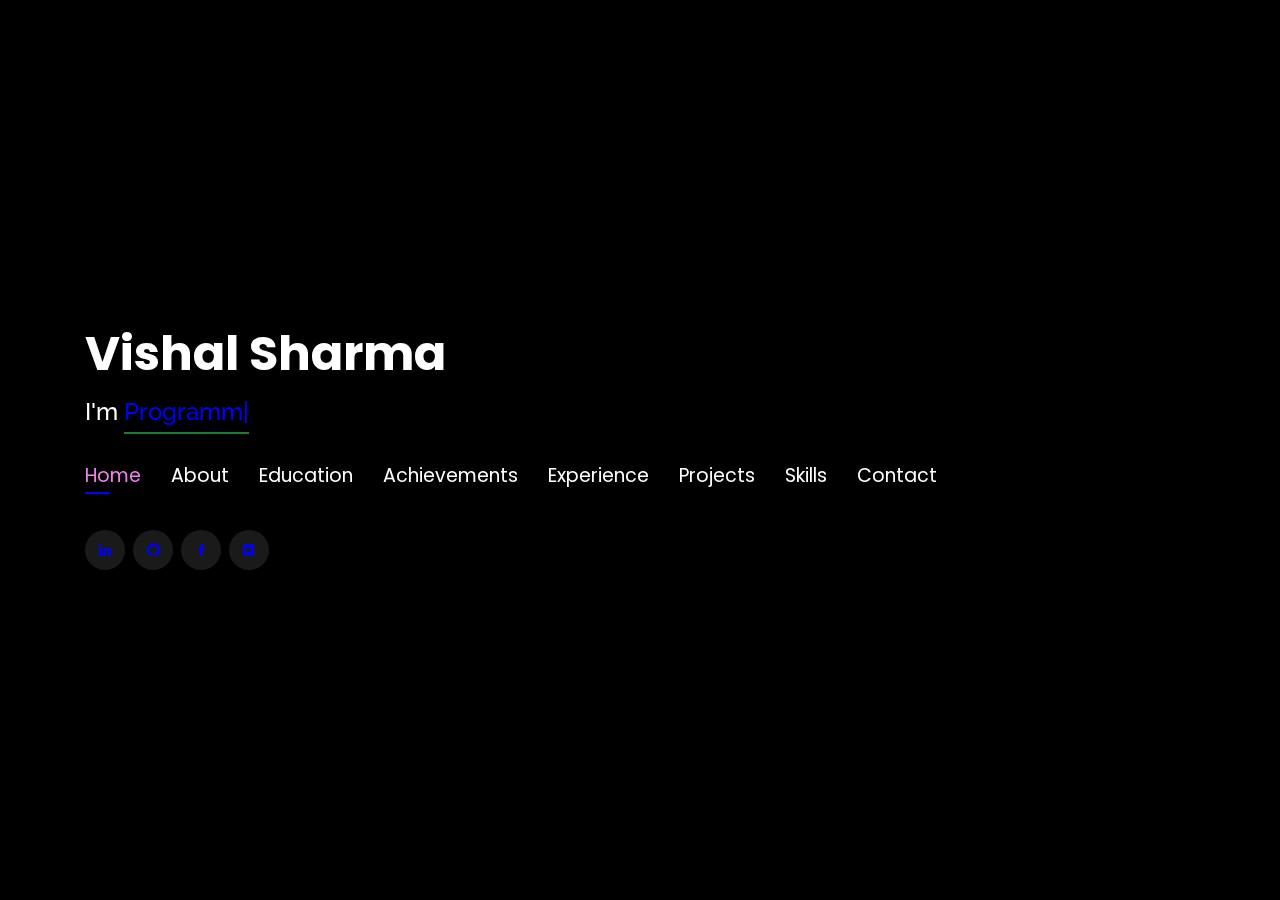
==== index.html @ e49ede66 "added personality checker section" ====
<!DOCTYPE html>
<html lang="en">
<head>
  <link rel="icon" type="image/png" href="assets/img/favicon.ico"/>
  <meta charset="utf-8">
  <meta content="width=device-width, initial-scale=1.0" name="viewport">

  <title>Home - Vishal Sharma</title>
  <meta content="" name="descriptison">
  <meta content="" name="keywords">

  <!-- Google Fonts -->
  <link href="https://fonts.googleapis.com/css?family=Open+Sans:300,300i,400,400i,600,600i,700,700i|Raleway:300,300i,400,400i,500,500i,600,600i,700,700i|Poppins:300,300i,400,400i,500,500i,600,600i,700,700i" rel="stylesheet">

  <!-- Vendor CSS Files -->
  <link href="assets/vendor/bootstrap/css/bootstrap.min.css" rel="stylesheet">
  <link href="assets/vendor/icofont/icofont.min.css" rel="stylesheet">
  <link href="assets/vendor/remixicon/remixicon.css" rel="stylesheet">
  <link href="assets/vendor/owl.carousel/assets/owl.carousel.min.css" rel="stylesheet">
  <link href="assets/vendor/boxicons/css/boxicons.min.css" rel="stylesheet">
  <link href="assets/vendor/venobox/venobox.css" rel="stylesheet">

  <!-- Template Main CSS File -->
  <link href="assets/css/style.css" rel="stylesheet">

</head>

<body>

<!-------Header section starts here--------------->  
  <header id="header" class="header-tops">
    <div class="container">
        <h1><a href="index.html">Vishal Sharma</a></h1>
        <h2 style="color:#fff">I'm <span class="typing" style="color:blue"></span></h2>
<!-----------nav-menu ends starts here----------->      
      <nav class="nav-menu d-none d-lg-block">
        <ul>
          <li class="active"><a href="#header"> <span>Home</span></a></li>
          <li><a href="#about"><span>About</span></a></li>
          <li><a href="#education"><span>Education</span></a></li>
          <li><a href="#achievements"><span>Achievements</span></a></li>
          <li><a href="#experience"> <span>Experience</span></a></li>
          <li><a href="#portfolio"> <span>Projects</span></a></li>
          <li><a href="#skills"> <span>Skills</span></a></li>
          <li><a href="#contacts"> <span>Contact</span></a></li>
        </ul>
      </nav>
<!-----------nav-menu ends here----------->

<!------------ social link section starts here----------->
    <div class="social-links">
        <a href="https://www.linkedin.com/in/vishalkr-sharma/" title="linkedin" target="_blank" class="linkedin"><i class="bx bxl-linkedin"></i></a>
        <a href="https://github.com/mrvishalsharma" title="github"  target="_blank" class="github"><i class="bx bxl-github"></i></a>
        <a href="https://www.facebook.com/people/Prince-Sharma/100049597718549/" title="facebook" target="_blank" class="facebook"><i class="bx bxl-facebook"></i></a>
        <a href="https://discord.com/channels/@me" title="discord" target="_blank" class="discord"><i class="bx bxl-discord"></i></a>    
    </div>
<!------------ social link section ends here----------->    
    </div>
  </header>
<!-------Header section ends here--------------->


<!-------------------About Section Starts here--------------->
  <section id="about" class="about">
    <div class="about-me container">

      <div class="section-title">
        <h2>About</h2>
      </div>

      <div class="row">
        <div class="col-lg-4" data-aos="fade-right">
          <img src="assets/img/profile.png" class="img-fluid" alt="">
        </div>
        <div class="col-lg-8 pt-4 pt-lg-0 content" data-aos="fade-left">
          <p>I am a hardworking and ambitious individual with a great passion for the software development and web development. I am currently in my second year of studying BCA at MAKAUT University. I have excellent communication skills, enabling me to effectively communicate with a wide range of people. I am seeing a part-time position in the industry in which I can put into practice my knowledge and experience, ultimately benefiting the operations of the organisation that I work for.
            I am a passionate individual who thrives to build and apply algorithms to solve real-world industry problems.
          </p>
          <div class="row">
            <div class="col-lg-6">
              <ul>
                <li><i class="icofont-rounded-right"></i> <strong>Birthday:</strong> 26 Feburary 2000</li>
                <li><i class="icofont-rounded-right"></i> <strong>Phone:</strong>+91 8910733983</li>
              </ul>
            </div>
            <div class="col-lg-6">
              <ul>
                <li><i class="icofont-rounded-right"></i> <strong>City:</strong> WestBengal, Howrah</li>
                <li><i class="icofont-rounded-right"></i> <strong>Email:</strong> mrvishalsharma8@gmail.com</li>
              </ul>
            </div>
          </div>
        </div>
      </div>
    </div>
<!-----------------about section ends here -------------->

<!-------------Interests section starts here--------->
    <div class="interests container">

      <div class="section-title">
        <h2>Interests</h2>
      </div>

      <div class="row">
        <div class="col-lg-3 col-md-4">
          <div class="icon-box">
            <i class="ri-global-line" style="color: #ffbb2c;"></i>
            <h3>Software Development</h3>
          </div>
        </div>
        <div class="col-lg-3 col-md-4 mt-4 mt-md-0">
          <div class="icon-box">
            <i class="ri-file-list-3-line" style="color: #5578ff;"></i>
            <h3>Algorithm Design</h3>
          </div>
        </div>
        <div class="col-lg-3 col-md-4 mt-4 mt-md-0">
          <div class="icon-box">
            <i class="ri-bar-chart-box-line" style="color: #e80368;"></i>
            <h3>Data Visualization</h3>
          </div>
        </div>
        <div class="col-lg-3 col-md-4 mt-4 mt-lg-0">
          <div class="icon-box">
            <i class="ri-code-s-slash-fill" style="color: #1c7d32;"></i>
            <h3>Web Development</h3>
          </div>
        </div>
      </div>

    </div>
<!-----Interests section ends here------------->
  </section>
  <!-- End About Section -->



  <!-- ======= Education Section ======= -->
  <section id="education" class="services">
    <div class="container">
      <div class="section-title">
        <h2>Education</h2>
      </div>
      <div class="row">
        <div class="col-lg-12" data-aos="fade-up" style="display: inline-block;">


            <div class="col-md-4 mt-4 mt-md-0 icon-box" data-aos="fade-up" data-aos-delay="100" style="padding:0px 0px;padding-bottom: 5px;display: inline-block;">
              <img src="assets/img/education/college1.png" class="img-fluid" alt="">
              <p style="text-align:left;color:#fff;padding: 5px 10px;"><em>Bachelo's in Computer Application</em></p>
              <h5 style="text-align:left;padding: 0px 10px;">September 2020 - Present</h5>
              <h6 style="text-align:left;color:#fff;padding: 0px 10px;">Relevant Coursework</h6>
              <ul style="text-align:left;color:#fff;">
                <li>DataStructure and Algorithm</li>
                <li>Web Development</li>
                <li>Opearting System</li>
              </ul>
            </div>
            <div class="col-md-4 mt-4 mt-md-0 icon-box" data-aos="fade-up" data-aos-delay="100" style="padding:0px 0px;padding-bottom: 5px;display: inline-block;">
              <img src="assets/img/education/school.png" class="img-fluid" alt="">
              <p style="text-align:left;color:#fff;padding: 5px 10px;"><em>Higher Secondary in Computer Science</em></p>
              <h5 style="text-align:left;padding: 0px 10px;">May 2018 - May 2019</h5>
              <h6 style="text-align:left;color:#fff;padding: 0px 10px;">Relevant Coursework</h6>
              <ul style="text-align:left;color:#fff;">
                <li>Computer Science</li>
                <li>Mathematics</li>
                <li>English</li>
              </ul>
            </div>
          </div>
        </div>
      </div>
    <div class="portfolio">
    <div class="container">
      <div class="section-title">
        <h2>Online Certification</h2>
      </div>

      <div class="row portfolio-container" style="position: relative; height: 437.75px;">

         <div class="col-lg-4 col-md-6 portfolio-item filter-app" style="position: absolute; left: 0px; top: 0px;">
          <div class="portfolio-wrap">
            <img src="assets/img/certification/certificate1.PNG" class="img-fluid" alt="">
            <div class="portfolio-info">
              <h4>HTML5 Fundamental</h4>
              <div class="portfolio-links">
                <a href="https://drive.google.com/file/d/1tcBRQ1VMVA266vux8f1KP9089_-B40jY/view?usp=sharing" target="_blank" title="Certificate"><i class="bx bx-link"></i></a>
              </div>
            </div>
           </div>
          </div>

        <div class="col-lg-4 col-md-6 portfolio-item filter-app" style="position: absolute; left: 370px; top: 0px;">
          <div class="portfolio-wrap">
          <img src="assets/img/certification/certificate2.PNG" class="img-fluid" alt="">
            <div class="portfolio-info">
              <h4>CSS3 Fundamentals</h4>
              <div class="portfolio-links">
                <a href="https://drive.google.com/file/d/1_slrN6HtwINjjdLqqlyDqF8Qk9qR6BiH/view?usp=sharing" target="_blank" title="Certificate"><i class="bx bx-link"></i></a>
              </div>
            </div>
          </div>
        </div>

        <div class="col-lg-4 col-md-6 portfolio-item filter-app" style="position: absolute; left: 740px; top: 0px;">
          <div class="portfolio-wrap">
            <img src="assets/img/certification/ucsd.jpg" class="img-fluid" alt="">
            <div class="portfolio-info">
              <h4>Algorithmic Toolbox</h4>
              <div class="portfolio-links">
                <a href="#" target="_blank" title="Certificate"><i class="bx bx-link"></i></a>
              </div>
            </div>
          </div>
        </div>

        <div class="col-lg-4 col-md-6 portfolio-item filter-project" style="position: absolute; left: 0px; top: 218.875px;">
          <div class="portfolio-wrap">
            <img src="assets/img/certification/ibm.jpg" class="img-fluid" alt="">
            <div class="portfolio-info">
              <h4>Deep Learning with Tensorflow</h4>
              <div class="portfolio-links">
                <a href="#" target="_blank" title="Certificate"><i class="bx bx-link"></i></a>
              </div>
            </div>
          </div>
        </div>

        <div class="col-lg-4 col-md-6 portfolio-item filter-project" style="position: absolute; left: 370px; top: 218.875px;">
          <div class="portfolio-wrap">
            <img src="assets/img/certification/ibm.jpg" class="img-fluid" alt="">
            <div class="portfolio-info">
              <h4>Machine Learning with Python</h4>
              <div class="portfolio-links">
                <a href="#" target="_blank" title="Certificate"><i class="bx bx-link"></i></a>
              </div>
            </div>
          </div>
        </div>


        <div class="col-lg-4 col-md-6 portfolio-item filter-project" style="position: absolute; left: 740px; top: 218.875px;">
          <div class="portfolio-wrap">
            <img src="assets/img/certification/dai.jpg" class="img-fluid" alt="">
            <div class="portfolio-info">
              <h4>Neural Networks and Deep Learning</h4>
              <div class="portfolio-links">
                <a href="#" target="_blank" title="Certificate"><i class="bx bx-link"></i></a>
              </div>
            </div>
          </div>
        </div>

      </div>
    </div>
    </div>

  </section>
  <!-- End Education Section -->

<!-- <=========Achievement Section Starts Here =========> -->

<section id="achievements" id="portfolio" class="portfolio">
    <div class="container">

      <div class="section-title">
        <h2>My Achievements</h2>
      </div>

      <div class="row">
        <div class="col-lg-12 d-flex justify-content-center">
          <ul id="portfolio-flters">
          </ul>
        </div>
      </div>

      <div class="row portfolio-container">


          <div class="col-lg-4 col-md-6 portfolio-item filter-app">
          <center><h4>Hacktoberfest 2021</h4></center>
          <div class="portfolio-wrap">
            <img src="assets/img/achievement/hacktoberfest2021.PNG" class="img-fluid" alt="">
            <div class="portfolio-info">
              
              <div class="portfolio-links">
                <a href="https://drive.google.com/file/d/1AnOQCjlIL0uYWyTZpjFi0HDyCjsHk8Nu/view?usp=sharing" target="_blank"><i class="bx bx-info-circle"></i></a>
              </div>
            </div>
          </div>
        </div>

      <div class="col-lg-4 col-md-6 portfolio-item filter-app">
          <center><h4>script winter of code 2021</h4></center>
          <div class="portfolio-wrap">
            <img src="assets/img/achievement/scriptwinterofcode.PNG" class="img-fluid" alt="">
            <div class="portfolio-info">
              
              <div class="portfolio-links">
                <a href="https://drive.google.com/file/d/1EDnQR3YPNtgum1qsz_Y4cpUGZsgGzT_4/view?usp=sharing" target="_blank"><i class="bx bx-info-circle"></i></a>
              </div>
            </div>
          </div>
        </div>

        <div class="col-lg-4 col-md-6 portfolio-item filter-app">
          <center><h4>FuturistFest 2021</h4></center>
          <div class="portfolio-wrap">
            <img src="assets/img/achievement/certificate1.PNG" class="img-fluid" alt="">
            <div class="portfolio-info">
              
              <div class="portfolio-links">
                <a href="https://drive.google.com/file/d/1EPnRKxosuHzfgXXUymWnyJkqyNhf3PyG/view?usp=sharing" target="_blank"><i class="bx bx-info-circle"></i></a>
              </div>
            </div>
          </div>
        </div>

        <div class="col-lg-4 col-md-6 portfolio-item filter-app">
          <center><h4>eSafety-Intellect 2021</h4></center>
          <div class="portfolio-wrap">
            <img src="assets/img/achievement/certificate2.PNG" class="img-fluid" alt="">
            <div class="portfolio-info">
              
             <div class="portfolio-links">
                <a href="https://drive.google.com/file/d/1u3KImSGrpw5nFpQTBqu663uh0lZNTa8v/view?usp=sharing" target="_blank"><i class="bx bx-info-circle"></i></a>
              </div>
            </div>
          </div>
        </div>

        <div class="col-lg-4 col-md-6 portfolio-item filter-app">
          <center><h4>Nelson Mandela International Day Quiz</h4></center>
          <div class="portfolio-wrap">
            <img src="assets/img/achievement/certificate3.PNG" class="img-fluid" alt="">
            <div class="portfolio-info">
              
              <div class="portfolio-links">
                <a href="https://drive.google.com/file/d/1EXZ7NXpFg6xr1UKBqvVv9OZMm-m1eomw/view?usp=sharing" target="_blank"><i class="bx bx-info-circle"></i></a>
              </div>
            </div>
          </div>
        </div>

          <div class="col-lg-4 col-md-6 portfolio-item filter-app">
          <center><h4>Typing Certificate</h4></center>
          <div class="portfolio-wrap">
            <img src="assets/img/achievement/certificate4.PNG" class="img-fluid" alt="">
            <div class="portfolio-info">
              
              <div class="portfolio-links">
                <a href="https://drive.google.com/file/d/1uCkiG_6-hh9wsE4PUCPPVKxqDOD8cTvT/view?usp=sharingprojects/recommender.html" target="_blank"><i class="bx bx-info-circle"></i></a>
              </div>
            </div>
          </div>
        </div>

        <div class="col-lg-4 col-md-6 portfolio-item filter-app">
          <center><h4>Hack Summit 2.0</h4></center>
          <div class="portfolio-wrap">
            <img src="assets/img/achievement/certificate5.PNG" class="img-fluid" alt="">
            <div class="portfolio-info">
              
              <div class="portfolio-links">
                <a href="https://drive.google.com/file/d/1VQ9vsgLcP4pAMMsTge94ioSeNEougxeo/view?usp=sharing" target="_blank"><i class="bx bx-info-circle"></i></a>
              </div>
            </div>
          </div>
        </div>

          <div class="col-lg-4 col-md-6 portfolio-item filter-app">
          <center><h4>Certificate of Open Code21</h4></center>
          <div class="portfolio-wrap">
            <img src="assets/img/achievement/certificate6.png" class="img-fluid" alt="">
            <div class="portfolio-info">
              
              <div class="portfolio-links">
                <a href="https://drive.google.com/file/d/1N6IUoBvkK9GJL62x-rUiXw0kuHudJ6Ot/view?usp=sharing" target="_blank"><i class="bx bx-info-circle"></i></a>
              </div>
            </div>
          </div>
        </div>

          <div class="col-lg-4 col-md-6 portfolio-item filter-app">
          <center><h4>Certificate of Open Code21</h4></center>
          <div class="portfolio-wrap">
            <img src="assets/img/achievement/certificate7.PNG" class="img-fluid" alt="">
            <div class="portfolio-info">
              
              <div class="portfolio-links">
                <a href="https://drive.google.com/file/d/1SYWLyQqj4rPNyZ6YVvKvYPx_PPQMrK5u/view?usp=sharing" target="_blank"><i class="bx bx-info-circle"></i></a>
              </div>
            </div>
          </div>
        </div>


          <div class="col-lg-4 col-md-6 portfolio-item filter-app">
          <center><h4>Essay Writing Cetificate</h4></center>
          <div class="portfolio-wrap">
            <img src="assets/img/achievement/certificate8.PNG" class="img-fluid" alt="">
            <div class="portfolio-info">
              
              <div class="portfolio-links">
                <a href="https://drive.google.com/file/d/1LlJVBw38Ak-AzUD1E4tAz8UosnzwLc1k/view?usp=sharing" target="_blank"><i class="bx bx-info-circle"></i></a>
              </div>
            </div>
          </div>
        </div>


      </div>
    </div>
  </section>

<!--=========Achievement Section Ends Here =========-->

  <!-------------Start Experience Section--------------->
  <section id="experience" class="services">
    <div class="container">
      <div class="section-title">
        <h2>Experience</h2>
      </div>
      <div class="row">
          <div class="col-lg-12" data-aos="fade-up">
              <div class="col-md-12 mt-4 mt-md-0 icon-box" data-aos="fade-up" data-aos-delay="100">
                <h4 style="text-align:left;"><a href="https://divicake.com/author-dashboard/?task=products" target="_blank" style="color:black">Freelancer at DiviCake</a><br> </h4>
                <h5 style="text-align:left;">June 2021 - Present</h5>
                <p style="text-align:left;color:white"><em>Frontend Developer</em></p>
                <ul style="text-align:left;">
                  <li>created more than 5+ landing pages out of which 2 got sold out.</li>
                  <li>Conceived and built optimized landing pages in HTML and CSS for integration and cross-
                  browser compatibility.</li>
                  <li>Designed and updated layouts to meet usability and performance requirements.</li>
                  <li>Produced websites compatible with multiple browsers.</li>
                  <li>Designed and updated layouts to meet usability and performance requirements.</li>
                </ul>
              </div>

              <div class="col-md-12 mt-4 mt-md-0 icon-box" data-aos="fade-up" data-aos-delay="100">
                <h4 style="text-align:left;"><a href="https://drive.google.com/file/d/1AnOQCjlIL0uYWyTZpjFi0HDyCjsHk8Nu/view?usp=sharing" target="_blank" style="color:black">Hacktober Fest</a><br> </h4>
                <h5 style="text-align:left;">1st October 2021 - 31st October 2021</h5>
                <p style="text-align:left;color:#fff"><em>Participant</em></p>
                <ul style="text-align:left;">
                  <li>Contributed to 8 different different Projects.</li>
                <li>Made more than 9+ pull request in different different repository.</li>
                </ul>
              </div>
          </div>
        </div>
    </div>
  </section>
<!-----------End Experience Section----------->



<!---------Start Project Sectio-------------->
  <section id="portfolio" class="portfolio">
    <div class="container">

      <div class="section-title">
        <h2>Projects</h2>
      </div>

      <div class="row">
        <div class="col-lg-12 d-flex justify-content-center">
          <ul id="portfolio-flters">
            <li data-filter="*" class="filter-active">All</li>
            <li data-filter=".filter-app">Web-App</li>
            <li data-filter=".filter-project">Project</li>
          </ul>
        </div>
      </div>

      <div class="row portfolio-container">

        <div class="col-lg-4 col-md-6 portfolio-item filter-app">
          <center><h4>Background Color Name Generator</h4></center>
          <div class="portfolio-wrap">
            <img src="assets/img/project/project2.png" class="img-fluid" alt="">
            <div class="portfolio-info">
              
              <div class="portfolio-links">
                <a href="projects/colornamegenerator.html" data-gall="portfolioDetailsGallery" data-vbtype="iframe" class="venobox" title="Project Details"><i class="bx bx-info-circle"></i></a>
              </div>
            </div>
          </div>
        </div>

        <div class="col-lg-4 col-md-6 portfolio-item filter-app">
          <center><h4>Interview Preparation Guide</h4></center>
          <div class="portfolio-wrap">
            <img src="assets/img/project/project1.png" class="img-fluid" alt="">
            <div class="portfolio-info">
              
              <div class="portfolio-links">
                <a href="projects/interviewpreaparation.html" data-gall="portfolioDetailsGallery" data-vbtype="iframe" class="venobox" title="Project Details"><i class="bx bx-info-circle"></i></a>
              </div>
            </div>
          </div>
        </div>

        

       <div class="col-lg-4 col-md-6 portfolio-item filter-app">
          <center><h4>Personality Checker</h4></center>
          <div class="portfolio-wrap">
            <img src="assets/img/project/project4.PNG" class="img-fluid" alt="">
            <div class="portfolio-info">
              
              <div class="portfolio-links">
                <a href="projects/musicplayer.html" data-gall="portfolioDetailsGallery" data-vbtype="iframe" class="venobox" title="Project Details"><i class="bx bx-info-circle"></i></a>
              </div>
            </div>
          </div>
        </div>

       <!--  <div class="col-lg-4 col-md-6 portfolio-item filter-app">
          <center><h4>Movie Recommender</h4></center>
          <div class="portfolio-wrap">
            <img src="assets/img/project/recommender.jpg" class="img-fluid" alt="">
            <div class="portfolio-info">
              
              <div class="portfolio-links">
                <a href="projects/recommender.html" data-gall="portfolioDetailsGallery" data-vbtype="iframe" class="venobox" title="Project Details"><i class="bx bx-info-circle"></i></a>
              </div>
            </div>
          </div>
        </div>
 -->
       <!--  <div class="col-lg-4 col-md-6 portfolio-item filter-project">
          
          <center><h4>Resume Section Classifier</h4></center>
          <div class="portfolio-wrap">
            <img src="assets/img/project/resume.jpg" class="img-fluid" alt="">
            <div class="portfolio-info">
              <h4>Resume Section Classifier</h4>
              <div class="portfolio-links">
                <a href="projects/resume.html" data-gall="portfolioDetailsGallery" data-vbtype="iframe" class="venobox" title="Project Details"><i class="bx bx-info-circle"></i></a>
              </div>
            </div>
          </div>
        </div> --> 

       <!--  <div class="col-lg-4 col-md-6 portfolio-item filter-project">
          <center><h4>Video Description Generator</h4></center>
          <div class="portfolio-wrap">
            <img src="assets/img/project/vdg.jpg" class="img-fluid" alt="">
            <div class="portfolio-info">
              <div class="portfolio-links">
                <a href="projects/vdg.html" data-gall="portfolioDetailsGallery" data-vbtype="iframe" class="venobox" title="Project Details"><i class="bx bx-info-circle"></i></a>
              </div>
            </div>
          </div>
        </div> -->

   <!--      <div class="col-lg-4 col-md-6 portfolio-item filter-app">
          <center><h4>ML-DL Web-App</h4></center>
          <div class="portfolio-wrap">
            <img src="assets/img/project/ml.jpg" class="img-fluid" alt="">
            <div class="portfolio-info">
              <div class="portfolio-links">
                <a href="projects/ml.html" data-gall="portfolioDetailsGallery" data-vbtype="iframe" class="venobox" title="Project Details"><i class="bx bx-info-circle"></i></a>
              </div>
            </div>
          </div>
        </div> -->

        

       <!--  <div class="col-lg-4 col-md-6 portfolio-item filter-project">
        
          <center><h4>Image Generator</h4></center>
          <div class="portfolio-wrap">
            <img src="assets/img/project/gan.jpg" class="img-fluid" alt="">
            <div class="portfolio-info">
              <div class="portfolio-links">
                <a href="projects/gan.html" data-gall="portfolioDetailsGallery" data-vbtype="iframe" class="venobox" title="Project Details"><i class="bx bx-info-circle"></i></a>
              </div>
            </div>
          </div>
        </div> -->

      </div>
    </div>
  </section>
<!----------End Project Section-------------->



<!------------Start Skills Section------------>
  <section id="skills" class="services">
    <div class="container">
      <div class="section-title">
        <h2>Skills</h2>
      </div>
      <div class="row">
        <div class="col-lg-12" data-aos="fade-up">
          <div class="col-md-12 mt-4 mt-md-0 icon-box" data-aos="fade-up" data-aos-delay="100" style="background:#fff">
            <h4 style="text-align:left;color:#09203a">Languages and Databases</h4>
                <p style="text-align:left;">
                  <img src="https://www.vectorlogo.zone/logos/python/python-horizontal.svg" alt="vectorlogo.zone" height="50" width="150">
                  <img src="https://www.vectorlogo.zone/logos/javascript/javascript-ar21.svg" alt="vectorlogo.zone" height="50" width="120">
                  <img src="https://www.vectorlogo.zone/logos/w3_html5/w3_html5-ar21.svg" alt="vectorlogo.zone">
                  <img src="https://upload.wikimedia.org/wikipedia/commons/d/d5/CSS3_logo_and_wordmark.svg" alt="upload.wikimedia.org" height="60" width="90">
                  <img src="https://seeklogo.com/images/C/c-logo-1B1817C041-seeklogo.com.png" alt="vectorlogo.zone" height="70" width="130">

                </p>
            </div>
            <div class="col-md-12 mt-4 mt-md-0 icon-box" data-aos="lefade-up" data-aos-delay="100" style="background:#fff">
              <h4 style="text-align:left;color:#09203a">Frameworks</h4>
                <p style="text-align:left;">
                  <img src="https://www.vectorlogo.zone/logos/getbootstrap/getbootstrap-ar21.svg" alt="vectorlogo.zone">
                  <img src="https://www.vectorlogo.zone/logos/reactjs/reactjs-ar21.svg" alt="upload.wikimedia.org" width="90" height="70">
              </p>
          </div>
          <div class="col-md-12 mt-4 mt-md-0 icon-box" data-aos="lefade-up" data-aos-delay="100" style="background:#fff">
              <h4 style="text-align:left;color:#09203a">Tools</h4>
                <p style="text-align:left;">
                  <img src="https://www.vectorlogo.zone/logos/git-scm/git-scm-ar21.svg" alt="vectorlogo.zone">
                  <img src="https://www.vectorlogo.zone/logos/visualstudio_code/visualstudio_code-ar21.svg" alt="vectorlogo.zone">
                  <img src="https://www.vectorlogo.zone/logos/heroku/heroku-ar21.svg" alt="vectorlogo.zone">
                  <img src="https://www.vectorlogo.zone/logos/netlify/netlify-ar21.svg" alt="vectorlogo.zone">
              </p>
          </div>
        </div>
      </div>                                                                                                                                                                                                                  
    </div>
  </section>
<!----------End Skills Section--------->

  <!----------- Start Contact Section------------>
 <section id="contacts" class="contact">
    <div class="container">

      <div class="section-title">
        <h2>Contact</h2>
      </div>

      <div class="row mt-2">
  <!-----------my programming profile section starts here------>
        <div class="col-md-6 d-flex align-items-stretch">
        <div class="info-box">
            <i class="bx bx-user"></i>
            <h3>My Programming Profile</h3>
            <div class="social-links">
               <a href="https://www.codingninjas.com/codestudio/profile/26250645-ed4d-4688-a524-4a9bc4756bbd" target="_blank" class="Codestudio" title="Codestudio"><span class="iconify" data-icon="ant-design:code-sandbox-outlined" data-width="40" data-height="30"></span></a>
              <a href="#" target="_blank" class="Interviewbit" title="Interviewbit"><span class="iconify" data-icon="fa-solid:laptop-code" data-width="40" data-height="30"></span></a>
              <a href="#" target="_blank" class="Leetcode" title="Leetcode"><span class="iconify" data-icon="cib:leetcode" data-width="40" data-height="30"></span></a>
              <a href="#" target="_blank" class="Codechef" title="Codechef"><span class="iconify" data-icon="simple-icons:codechef" data-width="40" data-height="30"></span></a>
              <a href="#" target="_blank" class="Codeforces" title="Codeforces"><span class="iconify" data-icon="simple-icons:codeforces" data-width="40" data-height="30"></span></a>
            </div>
          </div>
        </div>
<!-----------my programming profile section ends here------>     

<!-----------my social profile section starts here------>  
        <div class="col-md-6 mt-4 mt-md-0 d-flex align-items-stretch">
          <div class="info-box">
            <i class="bx bx-share-alt"></i>
            <h3>Social Profiles</h3>
            <div class="social-links">
              <a href="https://www.linkedin.com/in/vishalkr-sharma/" target="_blank" class="linkedin"><i class="bx bxl-linkedin"></i></a>
              <a href="https://github.com/mrvishalsharma" target="_blank" class="github"><i class="bx bxl-github"></i></a>
              <a href="mailto:mrvishalsharma8@gmail.com" target="_blank" class="google"><i class="bx bxl-google"></i></a>
            </div>
          </div>  
        </div>
<!-----------my social profile section ends here------> 

<!-----------my address section starts here------> 
         <div class="col-md-6 mt-4 d-flex align-items-stretch">
           <div class="info-box">
            <i class="bx bx-map"></i>
            <h3>My Address</h3>
            <p>WestBengal, Kolkata Howrah</p>           
          </div>
        </div>
<!-----------my address section ends here------> 

<!-----------my phone number section starts here------> 
        <div class="col-md-6 mt-4 d-flex align-items-stretch">
          <div class="info-box">
            <i class="bx bx-phone-call"></i>
            <h3>Contact</h3>
            <p>+91 8910733983</p>
          </div>
        </div>
<!-----------my phone number section ends here------> 

<!-----------my resume section starts here------> 
      <div class="col-md-6 mt-4 d-flex align-items-stretch">
          <div class="info-box">
            <i class="bx bx-download"></i>
            <h3>My Resume</h3>
            <div class="social-links">
              <a href="https://drive.google.com/file/d/1xkUfFV9BUqkt4kHgHvnOkNwjw9M3UNIt/view?usp=sharing" target="_blank" class="resume" title="Download my resume"><span class="iconify" data-icon="et:download" data-width="190" data-height="40"></span></a>
            </div>
          </div>
        </div>
<!-----------my resume section ends here------>

<!-----------my email section starts here------>
        <div class="col-md-6 mt-4 d-flex align-items-stretch">
           <div class="info-box">
            <i class="bx bx-envelope"></i>
            <h3>Email</h3>
            <p>mrvishalsharma8@gmail.com</p>
          </div>
        </div>
<!-----------my email section ends here------>

      </div>
    </div>
  </section>

  <!-- End Contact Section -->

  <!-- Vendor JS Files -->
  <script src="https://code.iconify.design/2/2.1.0/iconify.min.js"></script>
  <script src="assets/vendor/jquery/jquery.min.js"></script>
  <script src="assets/vendor/bootstrap/js/bootstrap.bundle.min.js"></script>
  <script src="assets/vendor/jquery.easing/jquery.easing.min.js"></script>
  <script src="assets/vendor/php-email-form/validate.js"></script>
  <script src="assets/vendor/waypoints/jquery.waypoints.min.js"></script>
  <script src="assets/vendor/counterup/counterup.min.js"></script>
  <script src="assets/vendor/owl.carousel/owl.carousel.min.js"></script>
  <script src="assets/vendor/isotope-layout/isotope.pkgd.min.js"></script>
  <script src="assets/vendor/venobox/venobox.min.js"></script>
  <script src="assets/vendor/typed.js/typed.min.js"></script>
  <script type="text/javascript">
    var typed = new Typed('.typing',{
      strings: ["Programmer", "Web Developer", "AI Enthusiast"],
      loop: true,
      typeSpeed: 65,
      backSpeed: 65
    });
  </script>

  <!-- Template Main JS File -->
  <script src="assets/js/main.js"></script>

</body>
</html>
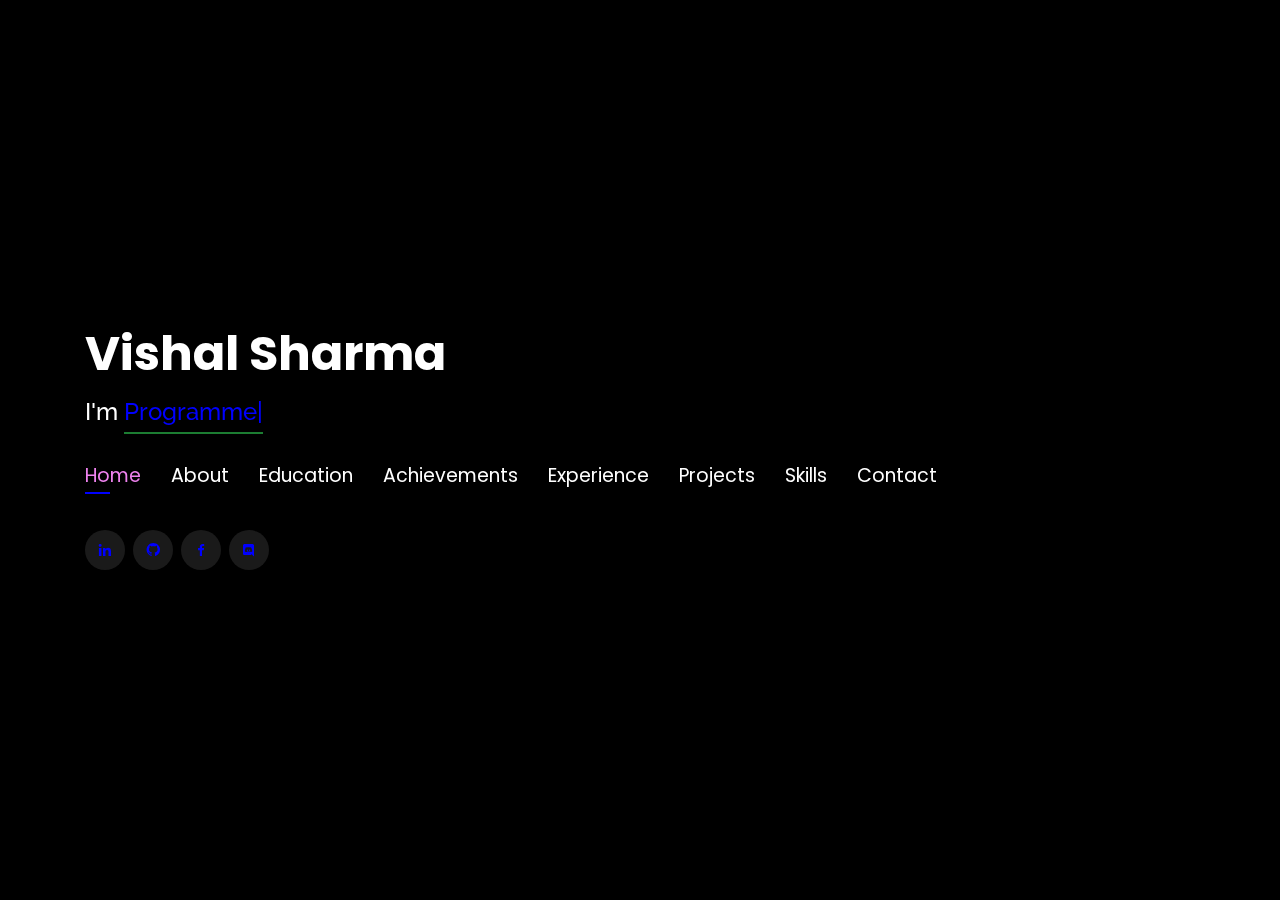
==== commit 28a9c36d: "removed unwanted code" ====
--- a/index.html
+++ b/index.html
@@ -487,21 +487,6 @@
             </div>
           </div>
         </div>
-
-        <div class="col-lg-4 col-md-6 portfolio-item filter-app">
-          <center><h4>Interview Preparation Guide</h4></center>
-          <div class="portfolio-wrap">
-            <img src="assets/img/project/project1.png" class="img-fluid" alt="">
-            <div class="portfolio-info">
-              
-              <div class="portfolio-links">
-                <a href="projects/interviewpreaparation.html" data-gall="portfolioDetailsGallery" data-vbtype="iframe" class="venobox" title="Project Details"><i class="bx bx-info-circle"></i></a>
-              </div>
-            </div>
-          </div>
-        </div>
-
-        
 
        <div class="col-lg-4 col-md-6 portfolio-item filter-app">
           <center><h4>Personality Checker</h4></center>
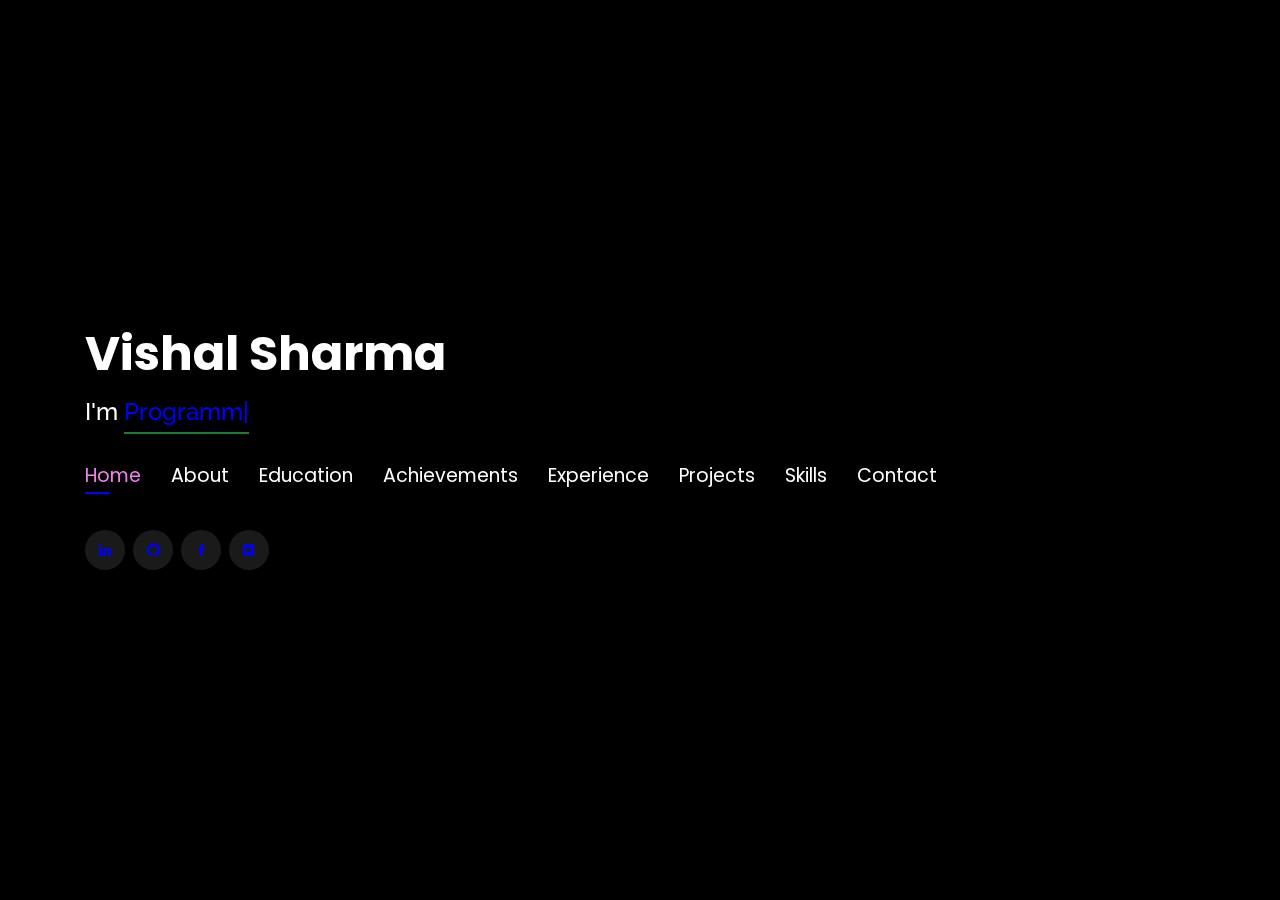
==== commit 80fc6d4a: "updated index file" ====
--- a/index.html
+++ b/index.html
@@ -495,7 +495,7 @@
             <div class="portfolio-info">
               
               <div class="portfolio-links">
-                <a href="projects/musicplayer.html" data-gall="portfolioDetailsGallery" data-vbtype="iframe" class="venobox" title="Project Details"><i class="bx bx-info-circle"></i></a>
+                <a href="projects/personalitychecker.html" data-gall="portfolioDetailsGallery" data-vbtype="iframe" class="venobox" title="Project Details"><i class="bx bx-info-circle"></i></a>
               </div>
             </div>
           </div>
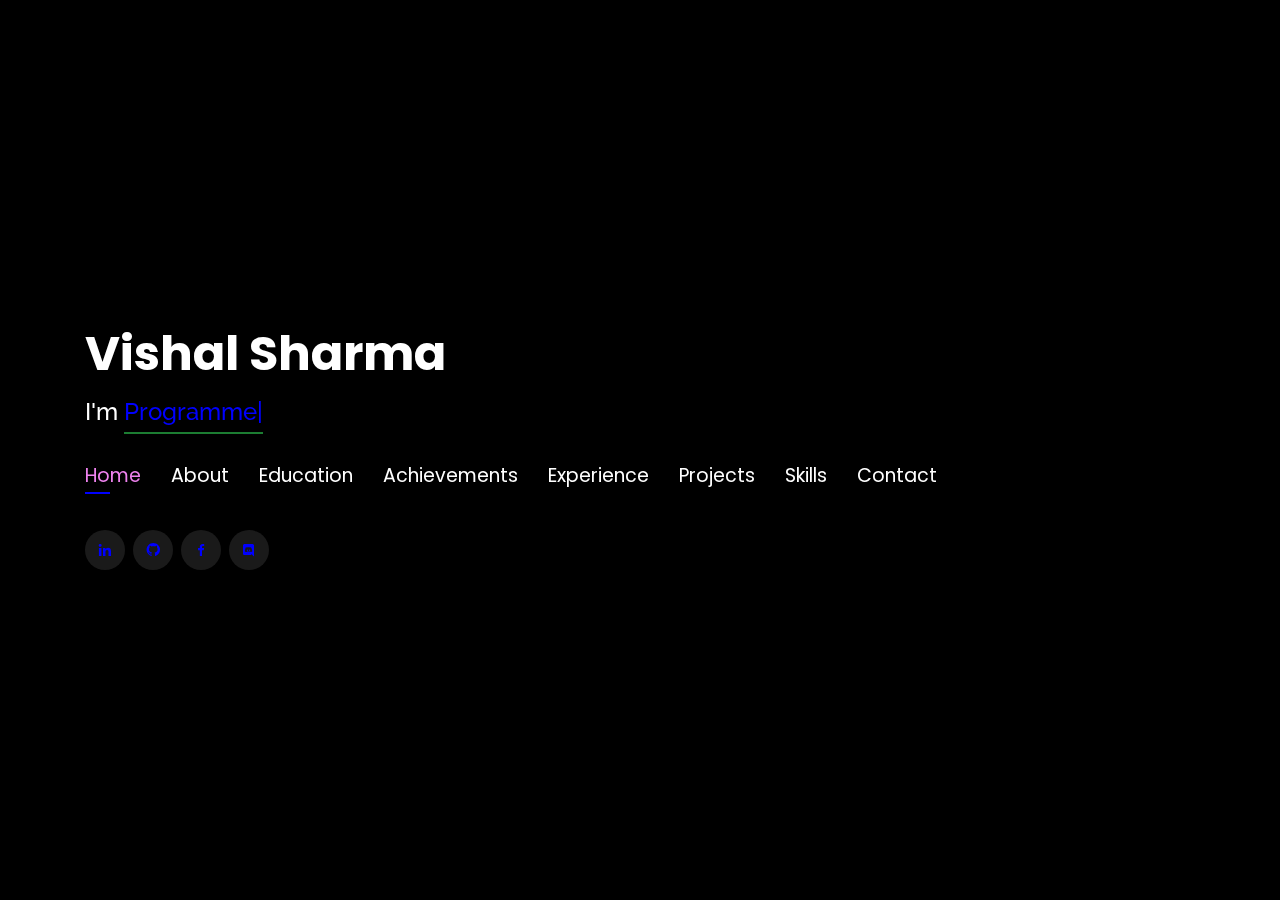
==== commit 19a139de: "updated index file" ====
--- a/index.html
+++ b/index.html
@@ -478,7 +478,7 @@
         <div class="col-lg-4 col-md-6 portfolio-item filter-app">
           <center><h4>Background Color Name Generator</h4></center>
           <div class="portfolio-wrap">
-            <img src="assets/img/project/project2.png" class="img-fluid" alt="">
+            <img src="assets/img/project/project1.png" class="img-fluid" alt="">
             <div class="portfolio-info">
               
               <div class="portfolio-links">
@@ -491,7 +491,7 @@
        <div class="col-lg-4 col-md-6 portfolio-item filter-app">
           <center><h4>Personality Checker</h4></center>
           <div class="portfolio-wrap">
-            <img src="assets/img/project/project4.PNG" class="img-fluid" alt="">
+            <img src="assets/img/project/project2.PNG" class="img-fluid" alt="">
             <div class="portfolio-info">
               
               <div class="portfolio-links">
@@ -501,10 +501,10 @@
           </div>
         </div>
 
-       <!--  <div class="col-lg-4 col-md-6 portfolio-item filter-app">
+        <div class="col-lg-4 col-md-6 portfolio-item filter-app">
           <center><h4>Movie Recommender</h4></center>
           <div class="portfolio-wrap">
-            <img src="assets/img/project/recommender.jpg" class="img-fluid" alt="">
+            <img src="assets/img/project/project3.PNG" class="img-fluid" alt="">
             <div class="portfolio-info">
               
               <div class="portfolio-links">
@@ -513,7 +513,7 @@
             </div>
           </div>
         </div>
- -->
+
        <!--  <div class="col-lg-4 col-md-6 portfolio-item filter-project">
           
           <center><h4>Resume Section Classifier</h4></center>
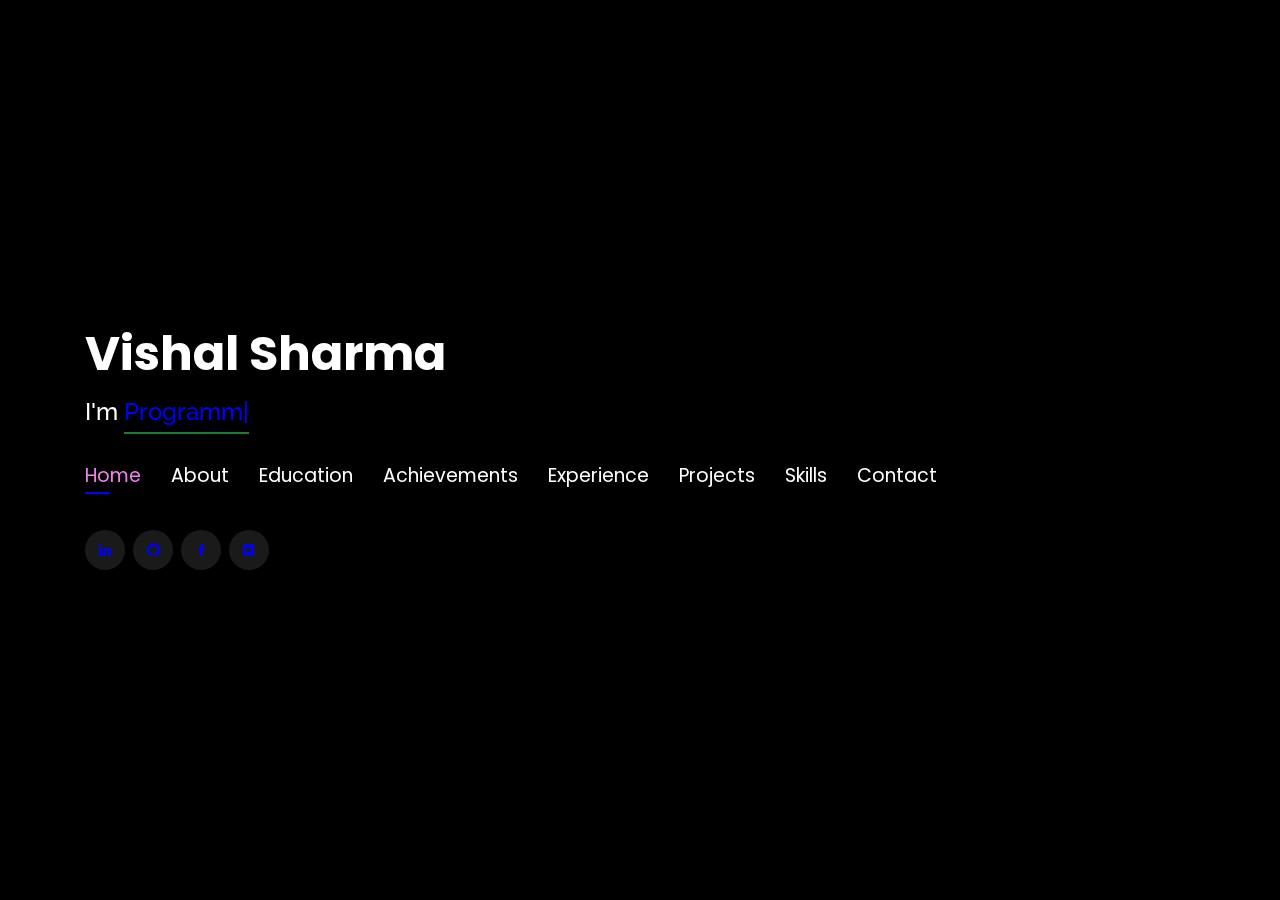
==== commit 266e4dd9: "updated files" ====
--- a/index.html
+++ b/index.html
@@ -491,7 +491,7 @@
        <div class="col-lg-4 col-md-6 portfolio-item filter-app">
           <center><h4>Personality Checker</h4></center>
           <div class="portfolio-wrap">
-            <img src="assets/img/project/project2.PNG" class="img-fluid" alt="">
+            <img src="assets/img/project/project2.png" class="img-fluid" alt="">
             <div class="portfolio-info">
               
               <div class="portfolio-links">
@@ -502,13 +502,13 @@
         </div>
 
         <div class="col-lg-4 col-md-6 portfolio-item filter-app">
-          <center><h4>Movie Recommender</h4></center>
-          <div class="portfolio-wrap">
-            <img src="assets/img/project/project3.PNG" class="img-fluid" alt="">
-            <div class="portfolio-info">
-              
-              <div class="portfolio-links">
-                <a href="projects/recommender.html" data-gall="portfolioDetailsGallery" data-vbtype="iframe" class="venobox" title="Project Details"><i class="bx bx-info-circle"></i></a>
+          <center><h4>To Do List</h4></center>
+          <div class="portfolio-wrap">
+            <img src="assets/img/project/project3.png" class="img-fluid" alt="">
+            <div class="portfolio-info">
+              
+              <div class="portfolio-links">
+                <a href="projects/todolist.html" data-gall="portfolioDetailsGallery" data-vbtype="iframe" class="venobox" title="Project Details"><i class="bx bx-info-circle"></i></a>
               </div>
             </div>
           </div>
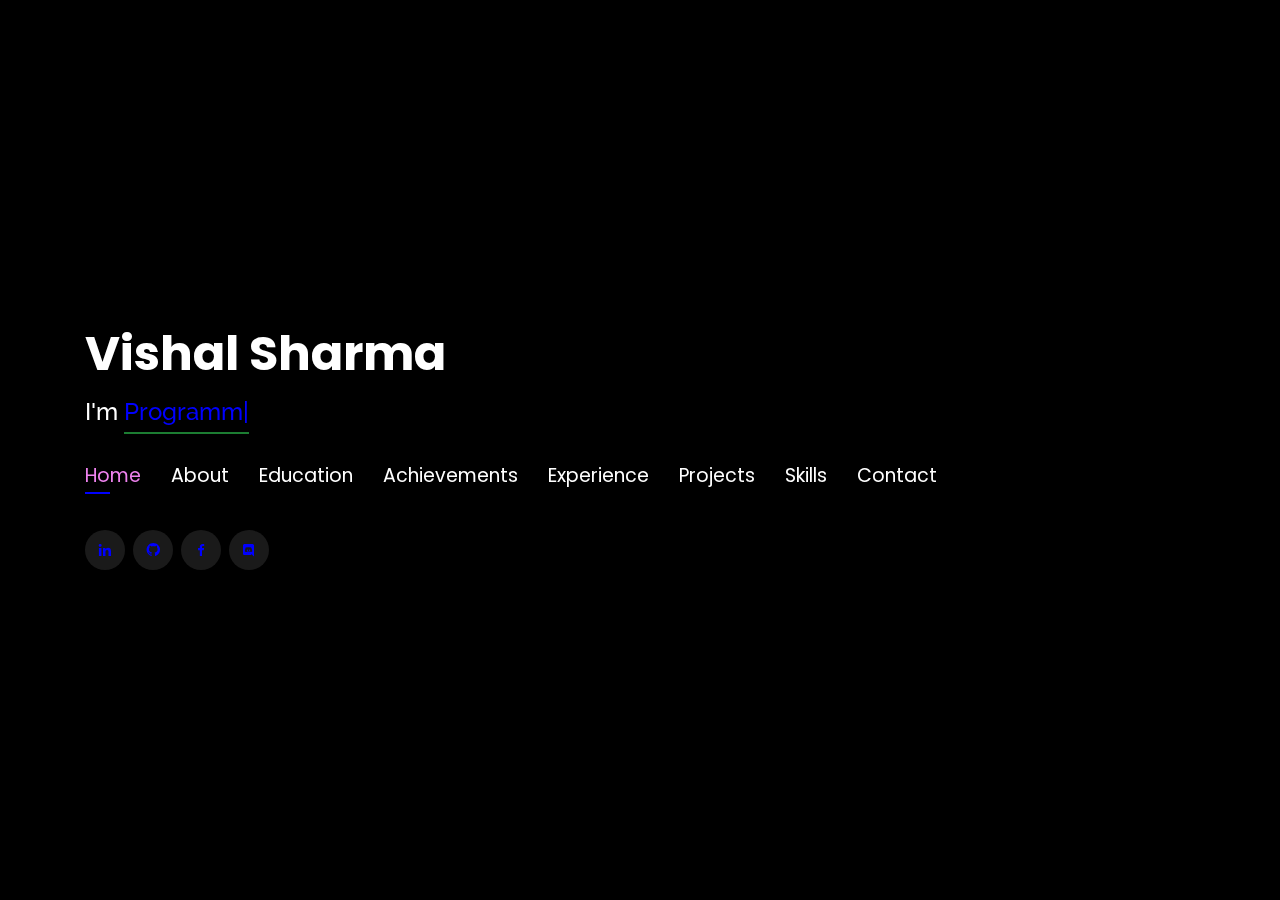
==== commit 8976185f: "updated all experience links" ====
--- a/index.html
+++ b/index.html
@@ -70,7 +70,7 @@
 
       <div class="row">
         <div class="col-lg-4" data-aos="fade-right">
-          <img src="assets/img/profile.png" class="img-fluid" alt="">
+          <img src="assets/img/profile1.jpg" class="img-fluid" alt="">
         </div>
         <div class="col-lg-8 pt-4 pt-lg-0 content" data-aos="fade-left">
           <p>I am a hardworking and ambitious individual with a great passion for the software development and web development. I am currently in my second year of studying BCA at MAKAUT University. I have excellent communication skills, enabling me to effectively communicate with a wide range of people. I am seeing a part-time position in the industry in which I can put into practice my knowledge and experience, ultimately benefiting the operations of the organisation that I work for.
@@ -425,7 +425,7 @@
       <div class="row">
           <div class="col-lg-12" data-aos="fade-up">
               <div class="col-md-12 mt-4 mt-md-0 icon-box" data-aos="fade-up" data-aos-delay="100">
-                <h4 style="text-align:left;"><a href="https://divicake.com/author-dashboard/?task=products" target="_blank" style="color:black">Freelancer at DiviCake</a><br> </h4>
+                <h4 style="text-align:left;"><a href="https://divicake.com/author/httpsvishalsharma01-netlify-app/" target="_blank" style="color:black">Freelancer at DiviCake</a><br> </h4>
                 <h5 style="text-align:left;">June 2021 - Present</h5>
                 <p style="text-align:left;color:white"><em>Frontend Developer</em></p>
                 <ul style="text-align:left;">
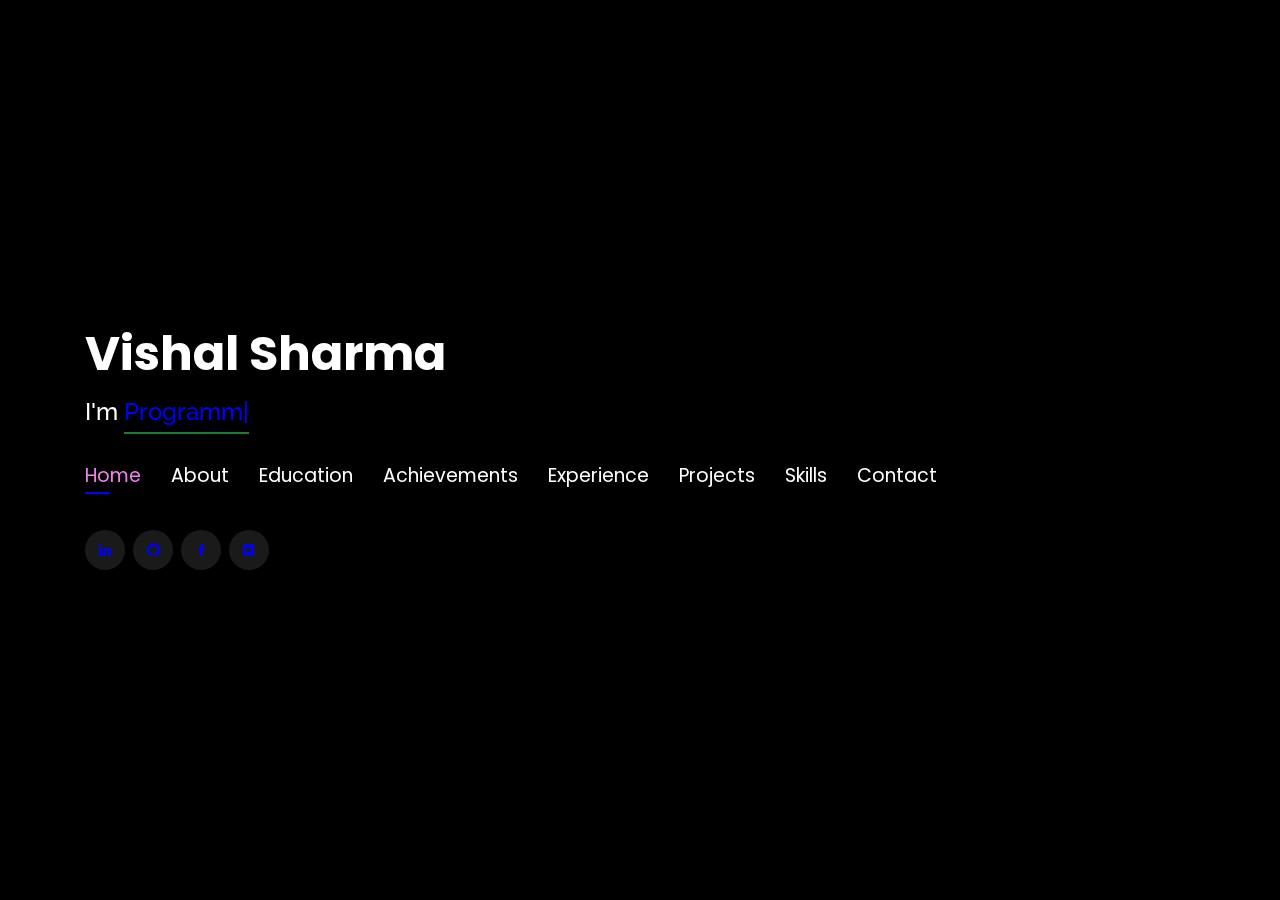
==== commit 6e3b7524: "updated experience section" ====
--- a/index.html
+++ b/index.html
@@ -439,6 +439,16 @@
               </div>
 
               <div class="col-md-12 mt-4 mt-md-0 icon-box" data-aos="fade-up" data-aos-delay="100">
+                <h4 style="text-align:left;"><a href="https://drive.google.com/file/d/1AnOQCjlIL0uYWyTZpjFi0HDyCjsHk8Nu/view?usp=sharing" target="_blank" style="color:black">Kunduz Tutor</a><br> </h4>
+                <h5 style="text-align:left;">9th December 2021 - Present</h5>
+                <p style="text-align:left;color:#fff"><em>Math Tutor</em></p>
+                <ul style="text-align:left;">
+                <li>Kunduz is a mobile application where students ask questions that they cannot solve, have doubts with or are looking for more conceptual answer.</li>
+                <li>Used to Solve more than 80+ problem per week.</li>
+                </ul>
+              </div>
+
+              <div class="col-md-12 mt-4 mt-md-0 icon-box" data-aos="fade-up" data-aos-delay="100">
                 <h4 style="text-align:left;"><a href="https://drive.google.com/file/d/1AnOQCjlIL0uYWyTZpjFi0HDyCjsHk8Nu/view?usp=sharing" target="_blank" style="color:black">Hacktober Fest</a><br> </h4>
                 <h5 style="text-align:left;">1st October 2021 - 31st October 2021</h5>
                 <p style="text-align:left;color:#fff"><em>Participant</em></p>
@@ -447,6 +457,9 @@
                 <li>Made more than 9+ pull request in different different repository.</li>
                 </ul>
               </div>
+
+
+
           </div>
         </div>
     </div>
